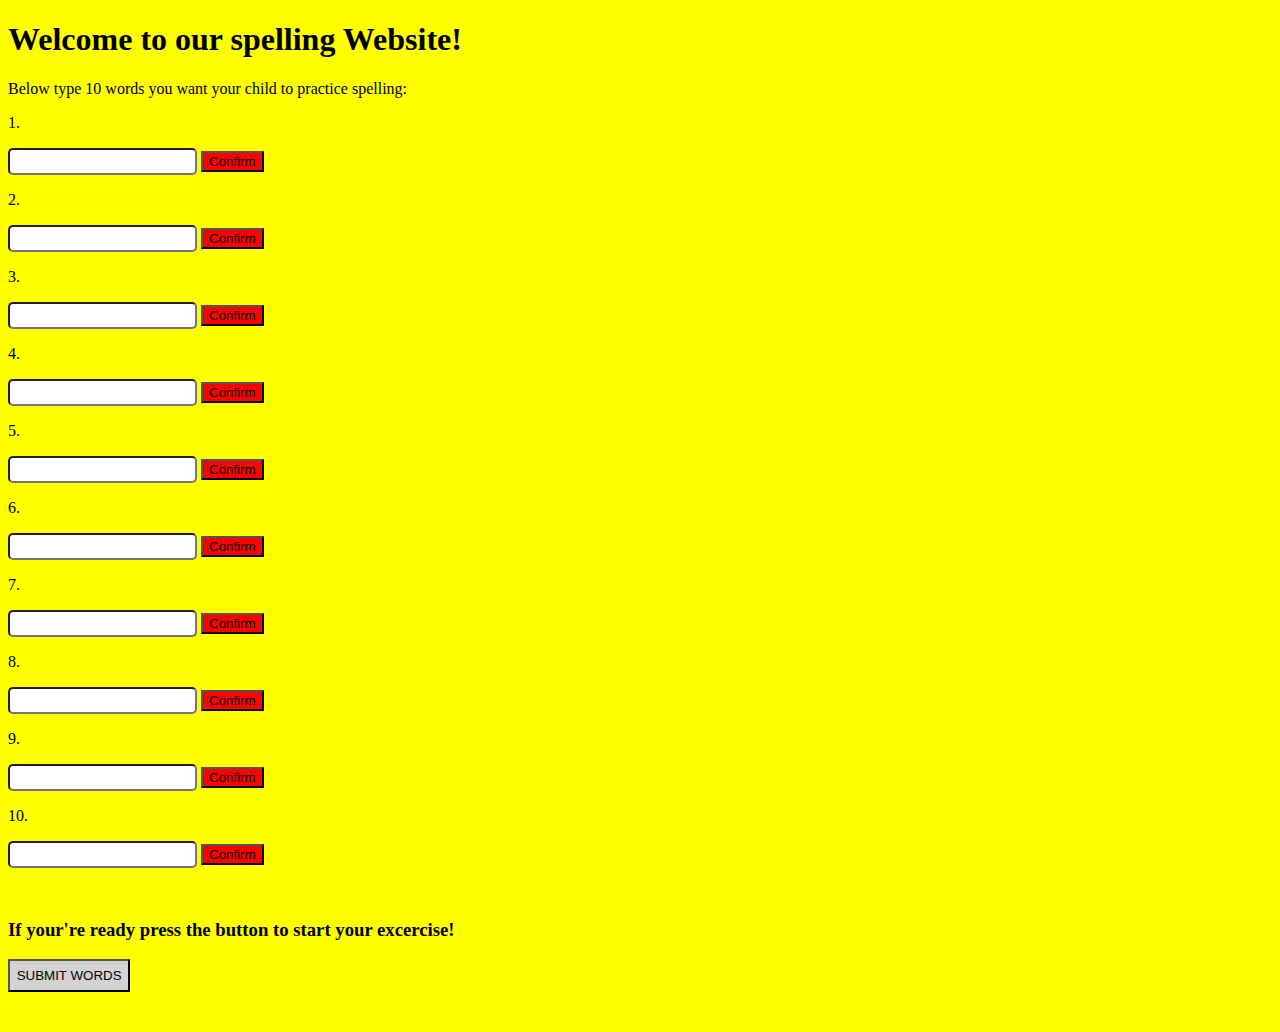
==== index.html @ 22cd3142 "update" ====
<!DOCTYPE html>
  <html lang="en">
  <head>
    <meta charset="utf-8">
    <title>The HTML5 Herald</title>
    <meta name="description" content="The HTML5 Herald">
    <meta name="viewport" content="width=device-width, initial-scale=1">
    <link rel="stylesheet" href="css/styles.css">

  </head>
  <body>

    <header class="header">
      <h1>Welcome to our spelling Website!</h1>
      <p>Below type 10 words you want your child to practice spelling:</p>
      <div class="input">
        <p>1.</p>
        <input type="text" id="input1" maxlength="30" />
        <button id="button1">Confirm</button>
      </div>
      <div class="input">
        <p>2.</p>
        <input type="text" id="input2" maxlength="30" />
        <button id="button2">Confirm</button>
      </div>
      <div class="input">
        <p>3.</p>
        <input type="text" id="input3" maxlength="30" />
        <button id="button3">Confirm</button>
      </div>
      <div class="input">
        <p>4.</p>
        <input type="text" id="input4" maxlength="30" />
        <button id="button4">Confirm</button>
      </div>
      <div class="input">
        <p>5.</p>
        <input type="text" id="input5" maxlength="30" />
        <button id="button5">Confirm</button>
      </div>
      <div class="input">
        <p>6.</p>
        <input type="text" id="input6" maxlength="30" />
        <button id="button6">Confirm</button>
      </div>
      <div class="input">
        <p>7.</p>
        <input type="text" id="input7" maxlength="30" />
        <button id="button7">Confirm</button>
      </div>
      <div class="input">
        <p>8.</p>
        <input type="text" id="input8" maxlength="30" />
        <button id="button8">Confirm</button>
      </div>
      <div class="input">
        <p>9.</p>
        <input type="text" id="input9" maxlength="30" />
        <button id="button9">Confirm</button>
      </div>
      <div class="input">
        <p>10.</p>
        <input type="text" id="input10" maxlength="30" />
        <button id="button10">Confirm</button>
      </div>
      <div class="readyButton">
        <h3>If your're ready press the button to start your excercise!</h3>
        <button id="submitButton">SUBMIT WORDS</button>
      </div>
    </header>

    <main class="main">
      <h2>Please give required spelling in the boxes below!</h2>
    </main>

    <section class="results"></section>

    <script src="js/app.js"></script>
  </body>
</html>
---- css/styles.css ----
* {
  background-color: yellow;
}

input {
  background-color: white;
  border-radius: 5px;
  padding: .3em;
}

button {
  background-color: red;
}

li, h2 {
  font-size: 1.5em;
}

#submitButton {
  background-color: lightgray;
  padding: .5em;
}

.readyButton {
  min-width: 100%;
  padding: 2em 0;
}

#finalButton {
  padding: 1.2em;
}
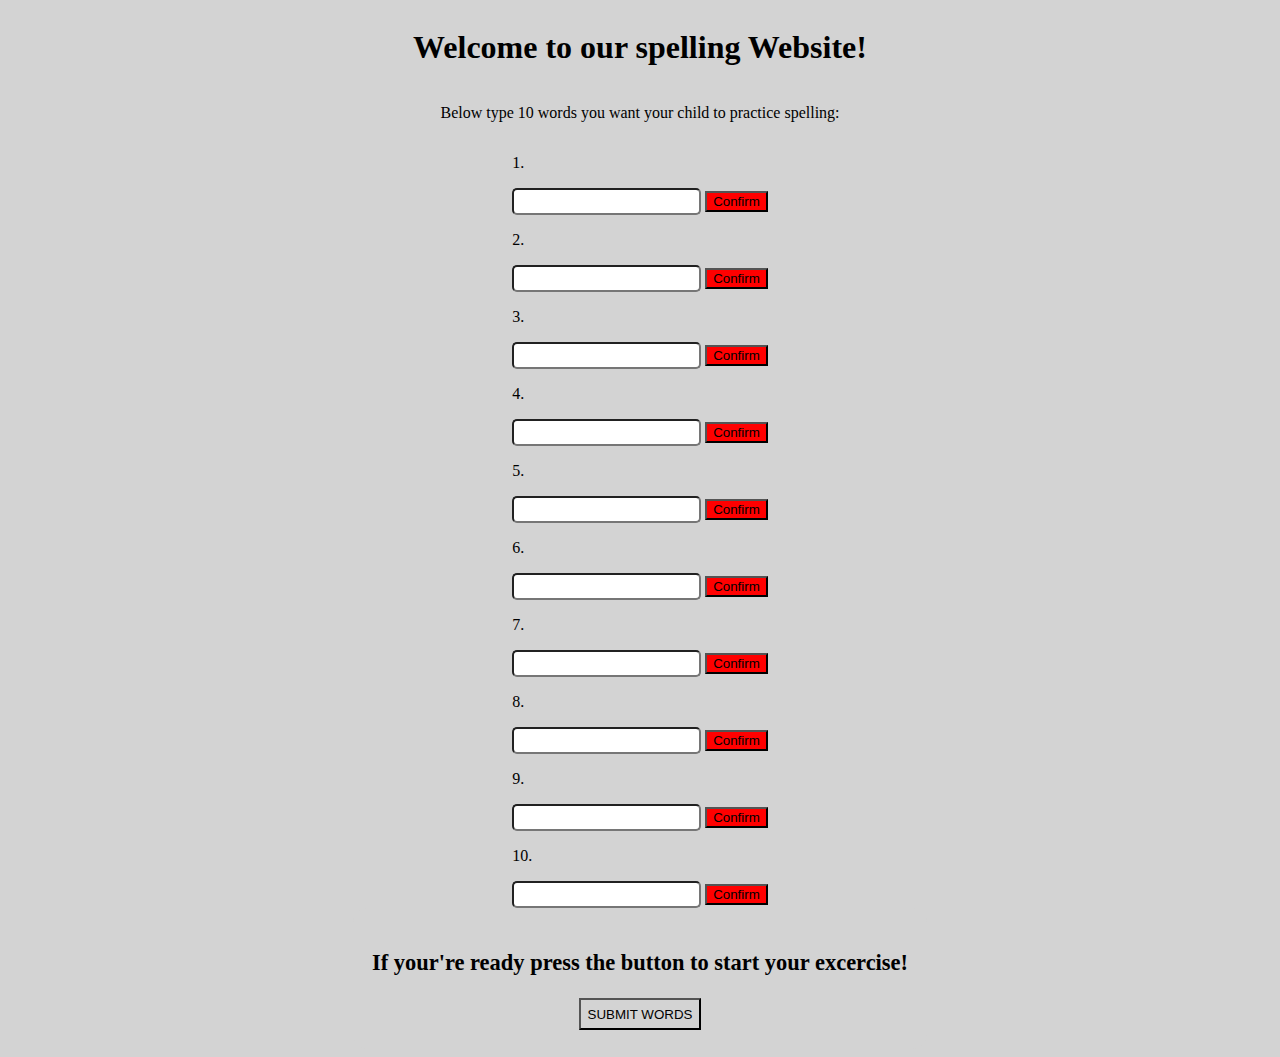
==== commit 316c4312: "resetGame()" ====
--- a/index.html
+++ b/index.html
@@ -60,7 +60,7 @@
       </div>
       <div class="input">
         <p>10.</p>
-        <input type="text" id="input10" maxlength="30" />
+        <input type="text" id="input10" maxlength="35" />
         <button id="button10">Confirm</button>
       </div>
       <div class="readyButton">
@@ -69,12 +69,16 @@
       </div>
     </header>
 
-    <main class="main">
+    <main id="main">
       <h2>Please give required spelling in the boxes below!</h2>
+      <div class="main"></div>
+      <p>When you finish press the button below, please!</p>
+      <button id="finalButton" class="finalButton">RESULTS</button>
     </main>
 
     <section class="results"></section>
 
     <script src="js/app.js"></script>
+    <!--<script src="js/script.js"></script>-->
   </body>
 </html>
--- a/css/styles.css
+++ b/css/styles.css
@@ -1,5 +1,5 @@
 * {
-  background-color: yellow;
+  background-color: lightgray;
 }
 
 input {
@@ -21,9 +21,22 @@
   padding: .5em;
 }
 
-.readyButton {
-  min-width: 100%;
-  padding: 2em 0;
+.readyButton,
+#playAgain {
+  font-size: 1.2em;
+  border-radius: 15px;
+  padding: 1em;
+}
+
+.readyButton h3, {
+  text-align: center;
+}
+
+.readyButton,
+.header {
+  display: flex;
+  flex-direction: column;
+  align-items: center;
 }
 
 #finalButton {
